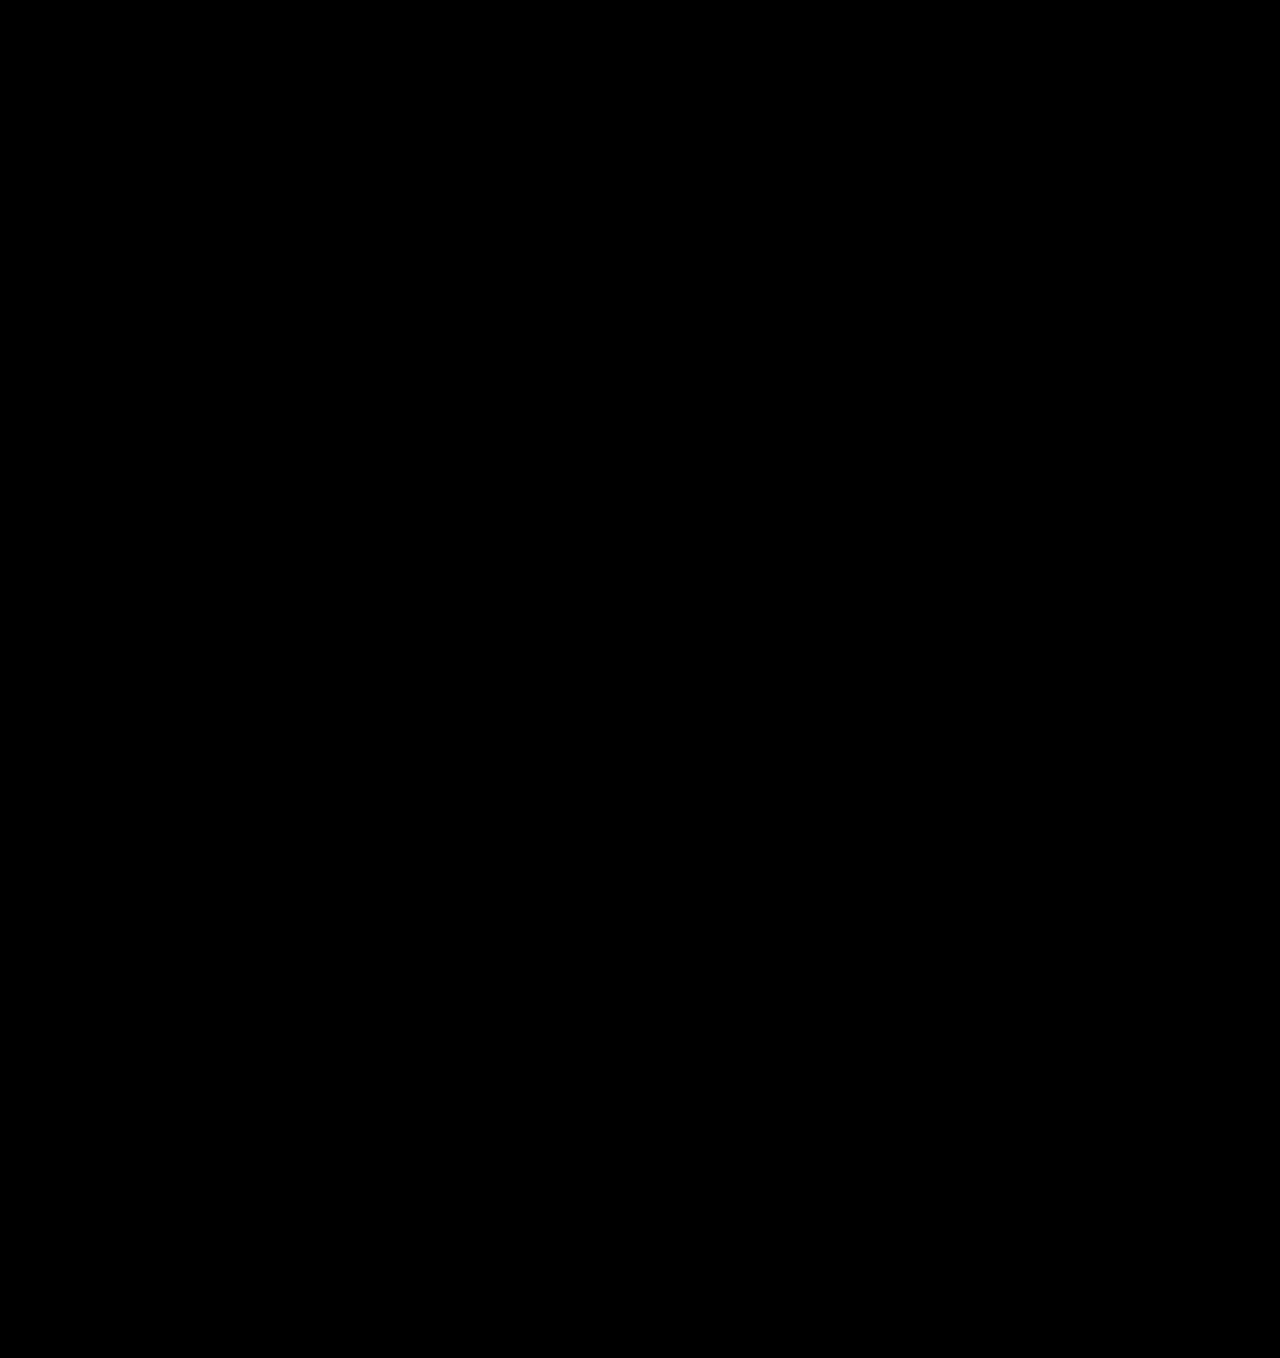
==== animation.html @ d9df523e "Agregada Bala" ====
<!doctype html>
<html lang="en">
<head>
	<meta charset="UTF-8">
	<title>Animación</title>
	<link rel="stylesheet" href="css/bootstrap.min.css">
	<link rel="stylesheet" href="css/animacion1.css"></head>
<body>
	<div id="capanegra">
		<div id="negra"></div>
	</div>
	<div id="ambiente-mario">
		<div id="cielo"></div>
		<div id="piso"></div>
	</div>
	<div id="mario-bros-camina">
		<div id="mario-bros-pies"></div>
	</div>
	<div id="mario-bros-parado">
		<div id="mario-bros-cabeza"></div>
	</div>
	<audio>
	  <source src="audio/mario.mp3" type="audio/mpeg">
	</audio>
	<div id="mario-disparo">
		<div id="disparo">
			
		</div>
	</div>
</body>
</html>
---- css/animacion1.css ----
/*animacion1.css*/
html { overflow:hidden; }
@-webkit-keyframes "mario-camina"{
	100%{
		left:430px;
	}
}
@-webkit-keyframes "inicio"{
	100%{
			border-radius: 100%;
			-webkit-transform:scale(0);
			width:50%;
			left:25%;
	}
}
@-webkit-keyframes "mario-pies" {
 10% {
    background-position: 0px -54px;
 }
 20% {
    background-position: 0px 0px;
 }
 30% {
    background-position: 0px -53px;
 }
 40% {
    background-position: 0px 0px;
 }
 50% {
    background-position: 0px -54px;
 }
 60% {
    background-position: 0px 0px;
 }
 70% {
    background-position: 0px -53px;
 }
 80% {
    background-position: 0px -0px;
 }
 90% {
    background-position: 0px -53px;
 }
 100% {
    background-position: 0px 0px;
 }
}
@-webkit-keyframes "mario-parado"{
	10%{
		visibility: visible;
	}
	100%{
		visibility: visible;
	}
}
@-webkit-keyframes "mario-cabeza"{
	100%{
		background-position: 0px -210px;
	}
}
@-webkit-keyframes "disparo"{
	100%{
		top:150%;
	}
}
@-webkit-keyframes "Desaparece"
{
	100%{
		visibility:hidden;}
}

#ambiente-mario{
	visibility: visible;
	z-index: 2;
}
#cielo {
	position: absolute;
	background: url(../img/nubes.jpg) 0 -50px repeat;
	width: 900%;
	height: 360px;
	top: 0;
}

#piso{
	position: absolute;
	background: url(../img/piso.jpg) repeat;
	top:360px;
	width: 100%;
	height: 100%;
}
#mario-bros-camina
{
	z-index: 3;
	position: absolute;
	top:308px;
	left: -200px;
	width: 46px;
	-webkit-animation: 5s mario-camina linear;
	-webkit-animation-delay:1s;
}
#mario-bros-pies
{

	background-image: url(../img/mario.png);
	background-position: 0px 0px;
	height: 54px;
	width: 46px;
	-webkit-animation:2s mario-pies steps(1) infinite;
	-webkit-animation-iteration-count: 3;
	-webkit-animation-fill-mode:forwards;
	-webkit-animation-delay:1s;
}
#mario-bros-parado{
	z-index: 3;
	visibility: hidden;
	position: absolute;
	top:308px;
	height: 54px;
	width: 46px;
	left: 430px;
	-webkit-animation:3s mario-parado;
	-webkit-animation-delay:6s;
}
#mario-bros-cabeza{
	background-image: url(../img/mario.png);
	background-position: 0px 0px;
	height: 54px;
	width: 46px;
	-webkit-animation:0.1s mario-cabeza steps(1);
	-webkit-animation-fill-mode:forwards;
	-webkit-animation-delay:7s;
}
#mario-disparo{
	z-index: 4;
	position: absolute;
	height: 150px;
	width: 150px;
	top:-200px;
	left:385px;
	-webkit-animation:5s disparo;
	-webkit-animation-fill-mode:forwards;
	-webkit-animation-delay:9s;
}
#disparo{
	background-image: url(../img/bala.png);
	height: 150px;
	width: 150px;
	-webkit-transform:scale(2) rotate(270deg);
}
#capanegra{
	z-index: 100;
	position:absolute;
	height:100%;
	width:100%;
	visibility:visible;
	background-color: #000;
	border-radius: 0%;
	-webkit-transform:scale(2);
	-webkit-animation:5s inicio;
	-webkit-animation-fill-mode:forwards;
}
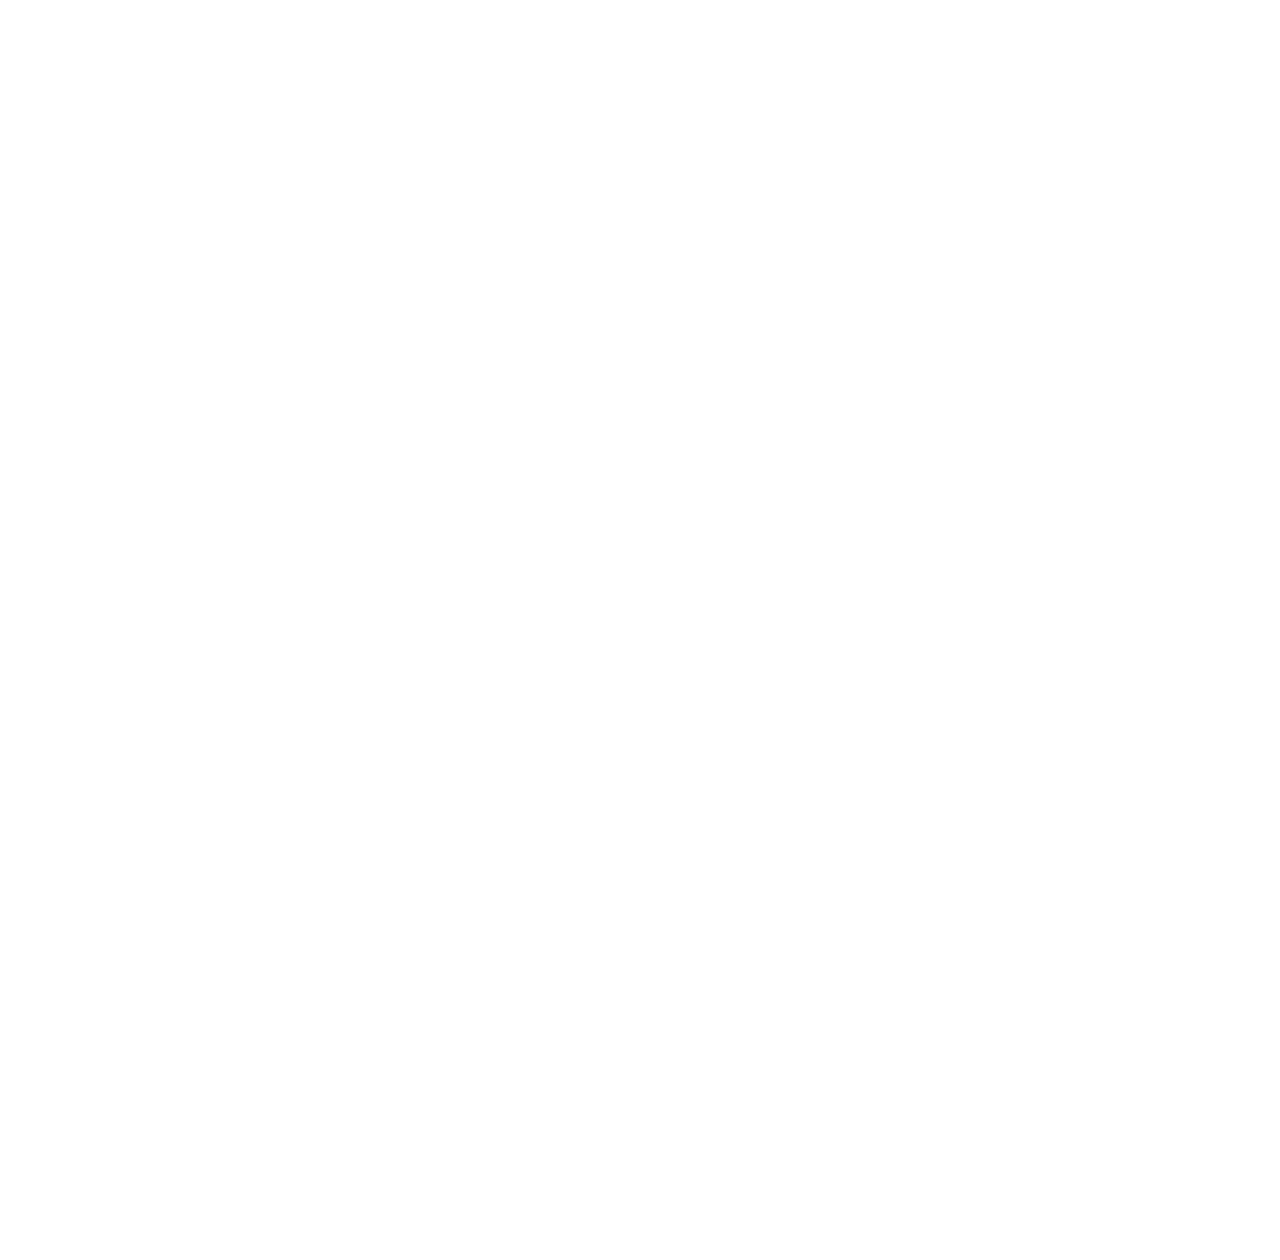
==== commit d94300e4: "Agregado Trunsk" ====
--- a/animation.html
+++ b/animation.html
@@ -4,11 +4,12 @@
 	<meta charset="UTF-8">
 	<title>Animación</title>
 	<link rel="stylesheet" href="css/bootstrap.min.css">
-	<link rel="stylesheet" href="css/animacion1.css"></head>
+	<link rel="stylesheet" href="css/animacion1.css">
+	<link rel="stylesheet" href="css/animacion2.css"></head>
 <body>
-	<div id="capanegra">
+<!-- 	<div id="capanegra">
 		<div id="negra"></div>
-	</div>
+	</div> -->
 	<div id="ambiente-mario">
 		<div id="cielo"></div>
 		<div id="piso"></div>
@@ -18,6 +19,14 @@
 	</div>
 	<div id="mario-bros-parado">
 		<div id="mario-bros-cabeza"></div>
+	</div>
+	<div id="mario-bros-camina-post">
+		<div id="mario-bros-pies2"></div>
+	</div>
+	<div id="trunks-entra">
+		<div id="trunks-teletransporta">
+			
+		</div>
 	</div>
 	<audio>
 	  <source src="audio/mario.mp3" type="audio/mpeg">
--- a/css/animacion1.css
+++ b/css/animacion1.css
@@ -3,6 +3,15 @@
 @-webkit-keyframes "mario-camina"{
 	100%{
 		left:430px;
+	}
+}
+@-webkit-keyframes "mario-camina-post"{
+	1%{
+		visibility:visible;
+	}
+	100%{
+		left:730px;
+
 	}
 }
 @-webkit-keyframes "inicio"{
@@ -158,4 +167,28 @@
 	-webkit-transform:scale(2);
 	-webkit-animation:5s inicio;
 	-webkit-animation-fill-mode:forwards;
+}
+#mario-bros-camina-post
+{
+	visibility:hidden;
+	z-index: 3;
+	position: absolute;
+	top:308px;
+	left: -200px;
+	width: 46px;
+	left: 430px;
+	-webkit-animation: 3s mario-camina-post linear;
+	-webkit-animation-delay:9s;
+}
+#mario-bros-pies2
+{
+
+	background-image: url(../img/mario.png);
+	background-position: 0px 0px;
+	height: 54px;
+	width: 46px;
+	-webkit-animation:2s mario-pies steps(1) infinite;
+	-webkit-animation-iteration-count: 3;
+	-webkit-animation-fill-mode:forwards;
+	-webkit-animation-delay:9s;
 }--- a/css/animacion2.css
+++ b/css/animacion2.css
@@ -0,0 +1,15 @@
+/*animacion2.css - Trunks*/
+#trunks-entra{
+	position:absolute;
+	width:100px;
+	height:100px;
+	top:289px;
+	left:1700px;
+}
+#trunks-teletransporta{
+	width:40px;
+	height:73px;
+	background-image: url(../img/trunks.png);
+	background-position: -695px -10px;
+
+}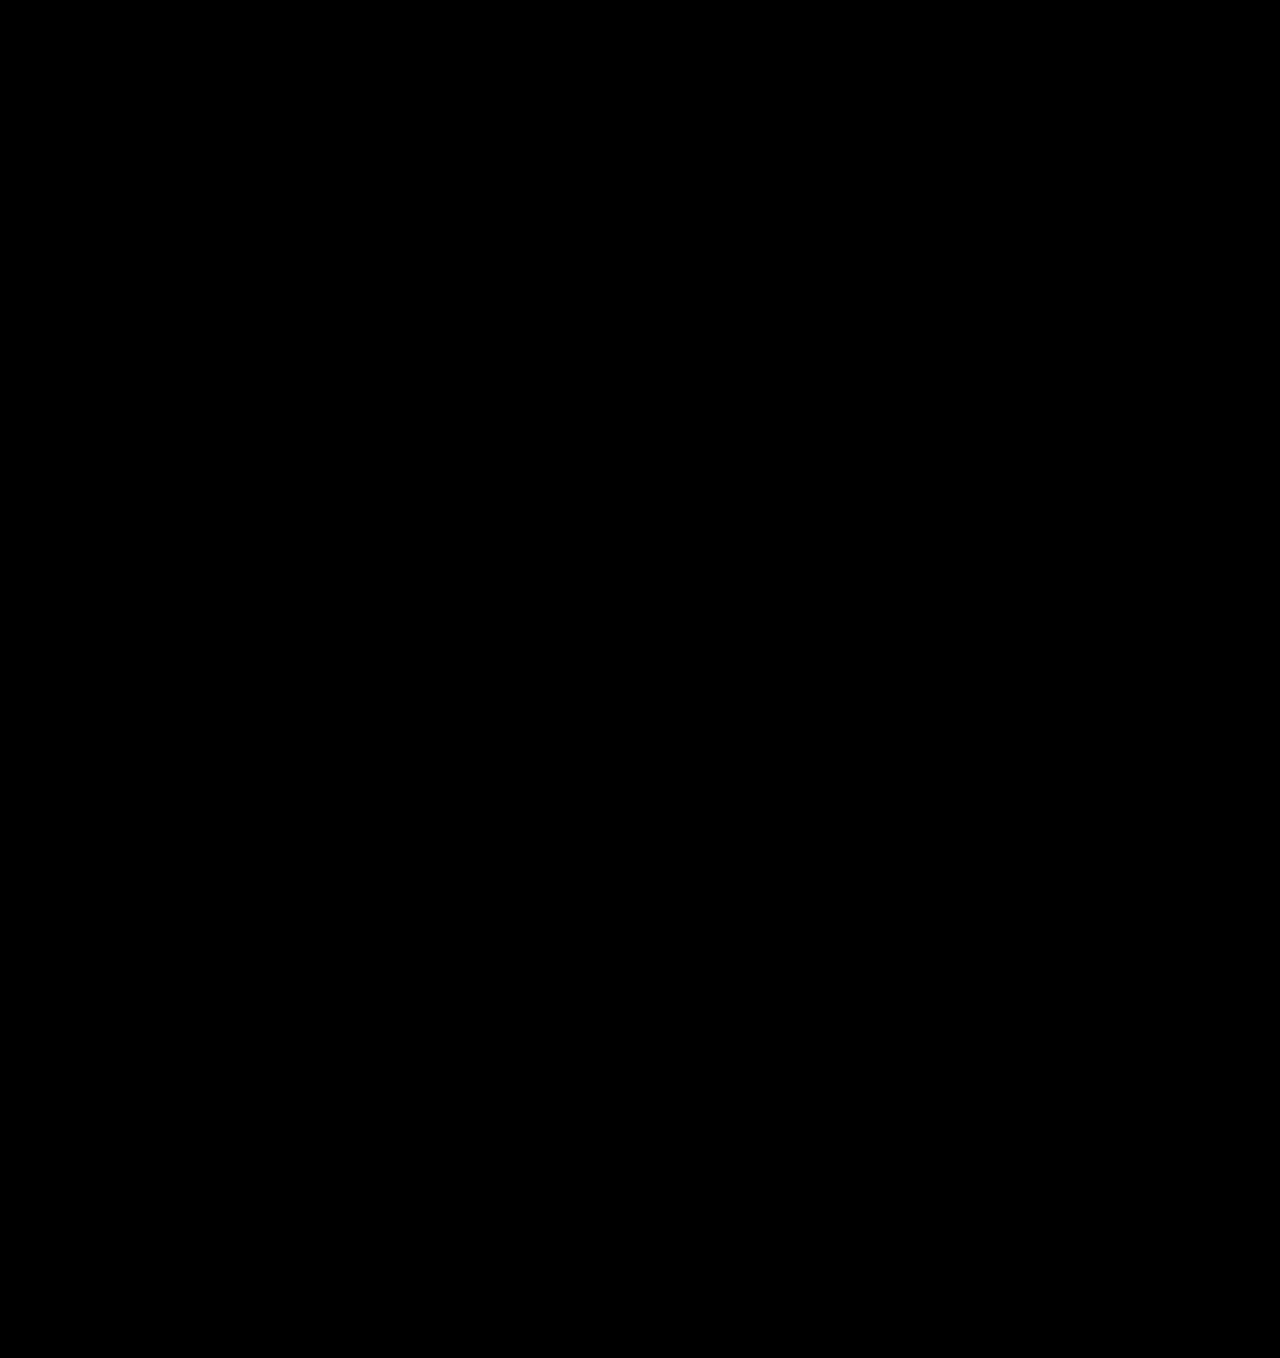
==== commit 4c92670d: "Movimiento inicial de Trunks terminado" ====
--- a/animation.html
+++ b/animation.html
@@ -7,9 +7,9 @@
 	<link rel="stylesheet" href="css/animacion1.css">
 	<link rel="stylesheet" href="css/animacion2.css"></head>
 <body>
-<!-- 	<div id="capanegra">
+ 	<div id="capanegra">
 		<div id="negra"></div>
-	</div> -->
+	</div> 
 	<div id="ambiente-mario">
 		<div id="cielo"></div>
 		<div id="piso"></div>
@@ -28,7 +28,7 @@
 			
 		</div>
 	</div>
-	<audio>
+	<audio autoplay>
 	  <source src="audio/mario.mp3" type="audio/mpeg">
 	</audio>
 	<div id="mario-disparo">
--- a/css/animacion2.css
+++ b/css/animacion2.css
@@ -1,15 +1,62 @@
 /*animacion2.css - Trunks*/
+@-webkit-keyframes "trunks-entra"
+{
+	10%{
+		left:1200px;
+	}
+
+
+	50%{
+		left:1200px;
+	}
+	82%{
+		left:780px;
+	}
+	100%{
+		left:780px;
+	}
+}
+@-webkit-keyframes "trunks-teleport"
+{
+	10%{
+		background-position: -690px -9px;
+	}
+	51%{
+		background-position: -475px -16px;
+	}
+	56%{
+		background-position: -590px -16px;
+	}
+	75%{
+		background-position: -475px -16px;
+	}
+	80%{
+		background-position: -590px -16px;
+	}
+	82%{background-position: -530px -16px;}
+	85%{background-position: -306px -16px;width:100px;}/*ki 1*/
+	90%{background-position: -210px -16px;width:100px;}/*ki 2*/
+	95%{background-position: -115px -16px;width:100px;}/*Ki 3*/
+	98%{background-position: -210px -16px;width:100px;}/*Ki 2*/
+	99%{background-position: -475px -9px;width:52px;}
+	100%{background-position: -687px -9px;width:52px;}
+}
 #trunks-entra{
 	position:absolute;
 	width:100px;
 	height:100px;
 	top:289px;
-	left:1700px;
+	left:1760px;
+	-webkit-animation: 5s trunks-entra linear;
+	-webkit-animation-fill-mode:forwards;
+	-webkit-animation-delay:10s;
 }
 #trunks-teletransporta{
-	width:40px;
+	width:52px;
 	height:73px;
 	background-image: url(../img/trunks.png);
-	background-position: -695px -10px;
-
+	background-position: -590px -10px;
+	-webkit-animation:5s trunks-teleport steps(1);
+	-webkit-animation-fill-mode:forwards;
+	-webkit-animation-delay:10s;
 }